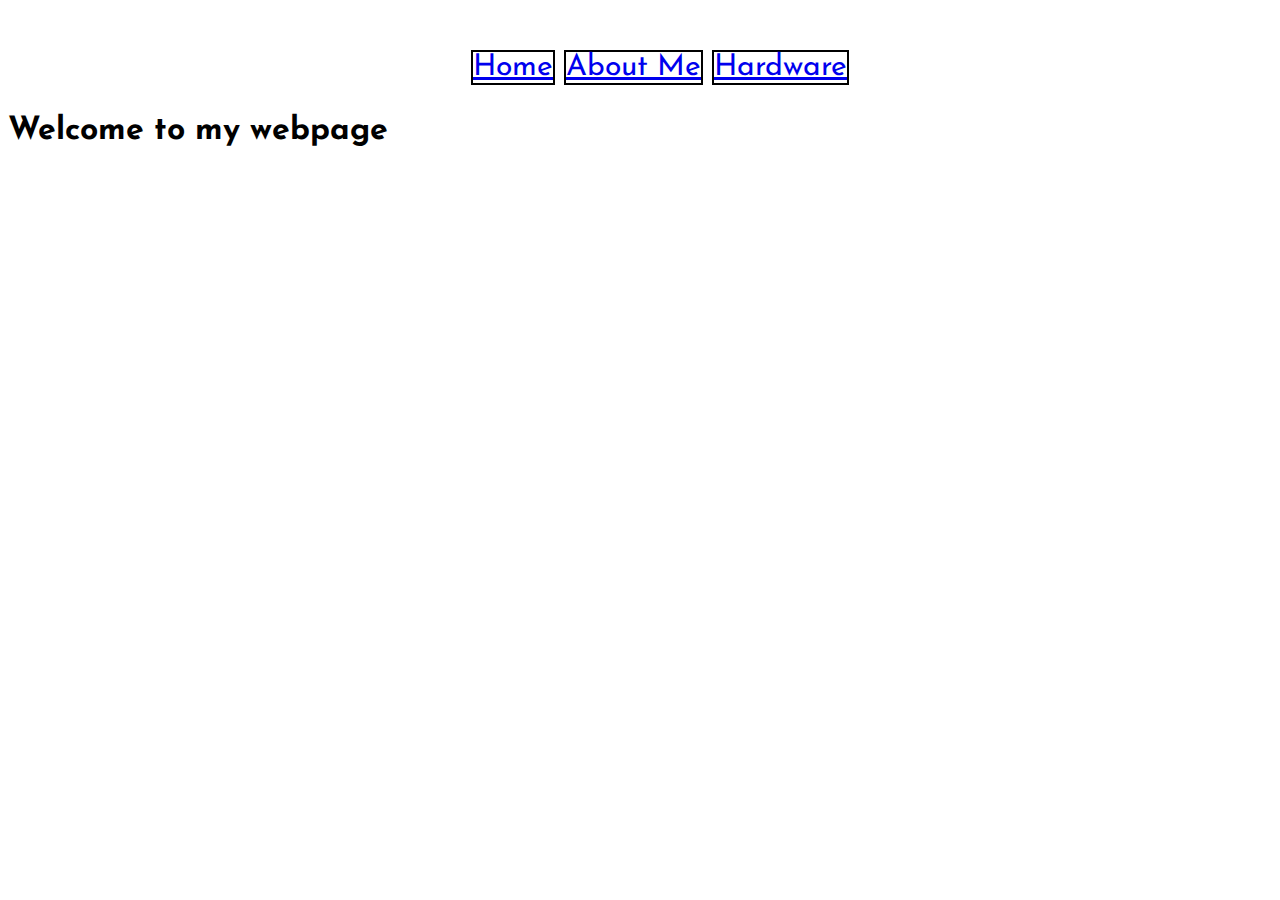
==== index.html @ 3804d0f2 "i don't rememebr the changes" ====
<!DOCTYPE html>
<html>
    <head>
        <link href='https://fonts.googleapis.com/css?family=Josefin+Sans' rel='stylesheet' type='text/css'>
        <link rel="stylesheet" href="navbar.css" type="text/css" />
        <link rel="stylesheet" href="homepagecss.css" type="text/css" />
       <style>
          body {font-family:'Josefin Sans', sans-serif;}
       </style>
        <title> </title>
    </head>
    <body class="body">
        <ul id="navbar">
             <li><a href="index.html">Home</a></li>
            <li><a href="aboutme.html">About Me</a></li>
            <li><a href="Hardware.html">Hardware</a></li>
        </ul>
        <h1 id="welcome">Welcome to my webpage</h1>
        
    </body>
</html>
---- navbar.css ----
#navbar{
    text-align:center;
     font-family: 'Josefin Sans', sans-serif;
    margin-top: 50px;
    font-size:30px;
}

#navbar li{
    display:inline-block;
    border:2px solid black;
}

#navbar a{
    
}
---- homepagecss.css ----
#welcome{margin:auto;

}
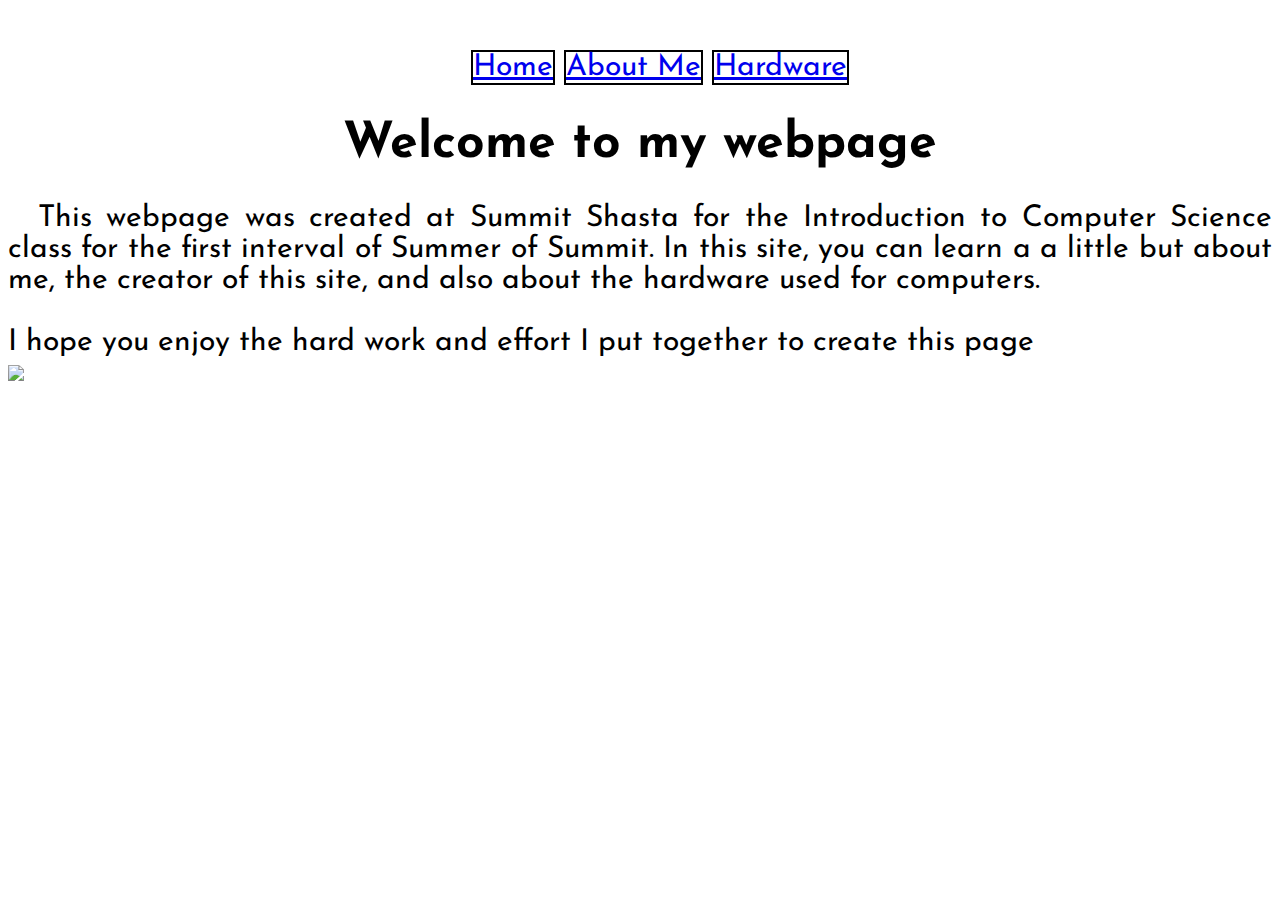
==== commit c1d785bc: "checking make sure everything is updated" ====
--- a/index.html
+++ b/index.html
@@ -16,6 +16,12 @@
             <li><a href="Hardware.html">Hardware</a></li>
         </ul>
         <h1 id="welcome">Welcome to my webpage</h1>
-        
+        <p>
+            This webpage was created at Summit Shasta for the Introduction to Computer Science class for the first interval of Summer of Summit. In this site, you can learn a a little but about me, the creator of this site, and also about the hardware used for computers.
+            <br><br>
+            I hope you enjoy the hard work and effort I put together to create this page
+           <br> <img id="pusheen" src="http://k45.kn3.net/taringa/1/4/2/6/5/0/92/jordisonmaggot/DAF.gif?2655"></img>
+            
+        </p>
     </body>
 </html>--- a/homepagecss.css
+++ b/homepagecss.css
@@ -1,3 +1,15 @@
-#welcome{margin:auto;
+#welcome{
+text-align:center;
+font-size:50px;
 
+}
+p{text-indent: 30px;
+font-size: 30px;
+text-align:justify;
+    
+}
+#pusheen
+
+body{background-color:rgb(153, 204, 255);
+    
 }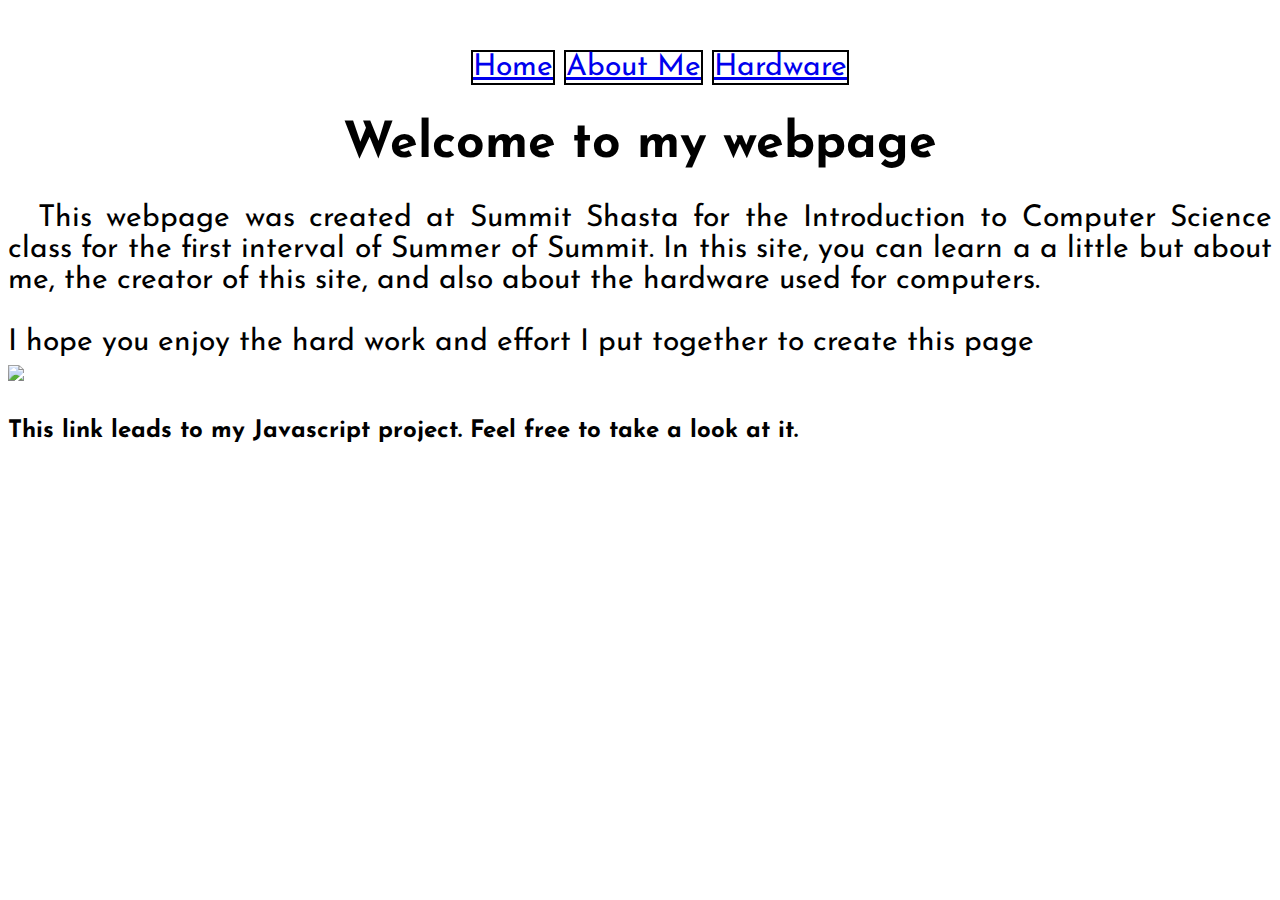
==== commit a1d7003d: "update to make sure everything is updated" ====
--- a/index.html
+++ b/index.html
@@ -23,5 +23,6 @@
            <br> <img id="pusheen" src="http://k45.kn3.net/taringa/1/4/2/6/5/0/92/jordisonmaggot/DAF.gif?2655"></img>
             
         </p>
+        <h2 id="JavascriptLink"> This link leads to my Javascript project. Feel free to take a look at it.  </h2>
     </body>
 </html>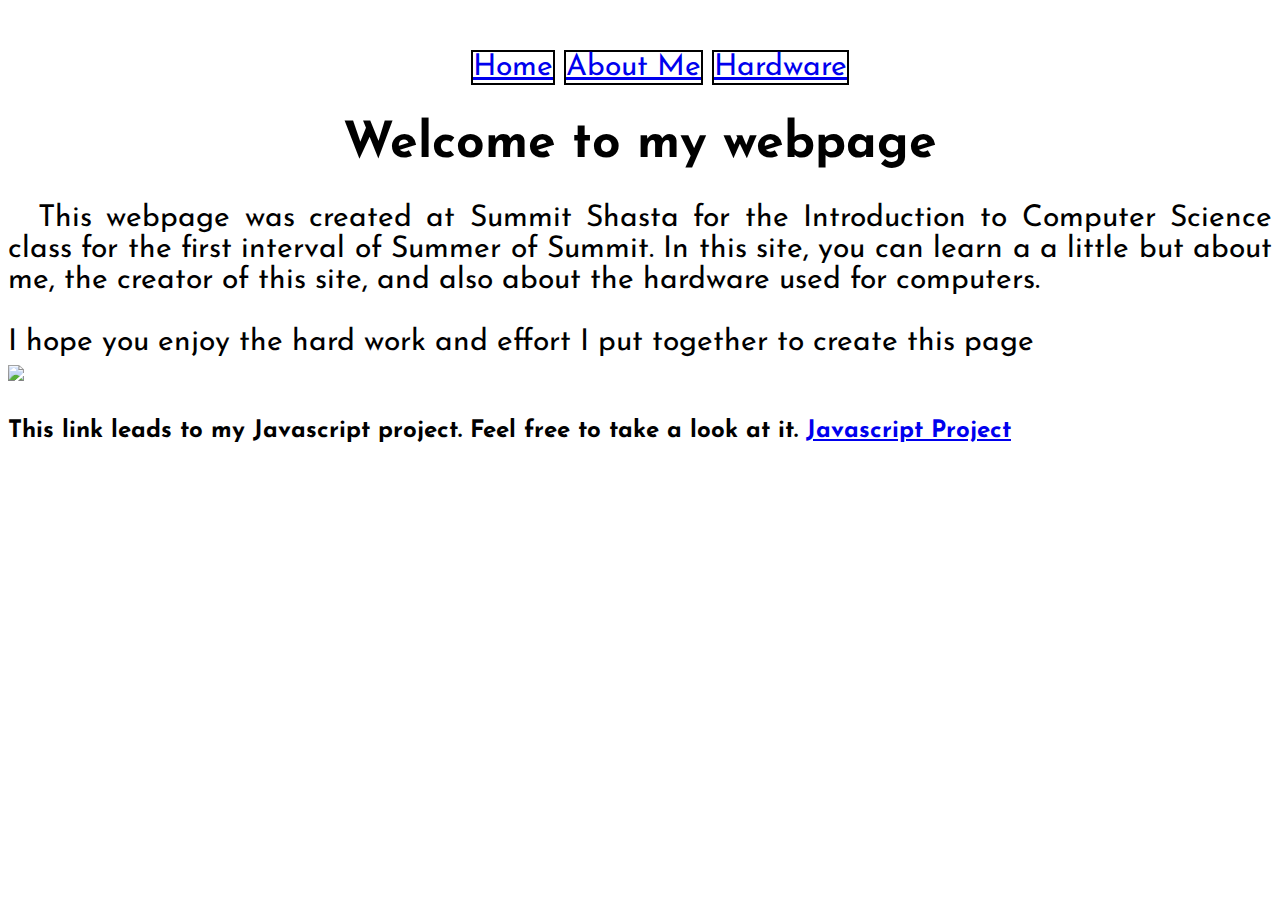
==== commit a85cf039: "Added links" ====
--- a/index.html
+++ b/index.html
@@ -23,6 +23,8 @@
            <br> <img id="pusheen" src="http://k45.kn3.net/taringa/1/4/2/6/5/0/92/jordisonmaggot/DAF.gif?2655"></img>
             
         </p>
-        <h2 id="JavascriptLink"> This link leads to my Javascript project. Feel free to take a look at it.  </h2>
+        <h2 id="JavascriptLink"> This link leads to my Javascript project. Feel free to take a look at it.
+        <a href="http://klee4017.github.io/Javascript-Project/index.html"> Javascript Project</a> </h2>
+    
     </body>
 </html>--- a/navbar.css
+++ b/navbar.css
@@ -10,6 +10,5 @@
     border:2px solid black;
 }
 
-#navbar a{
-    
-}+
+    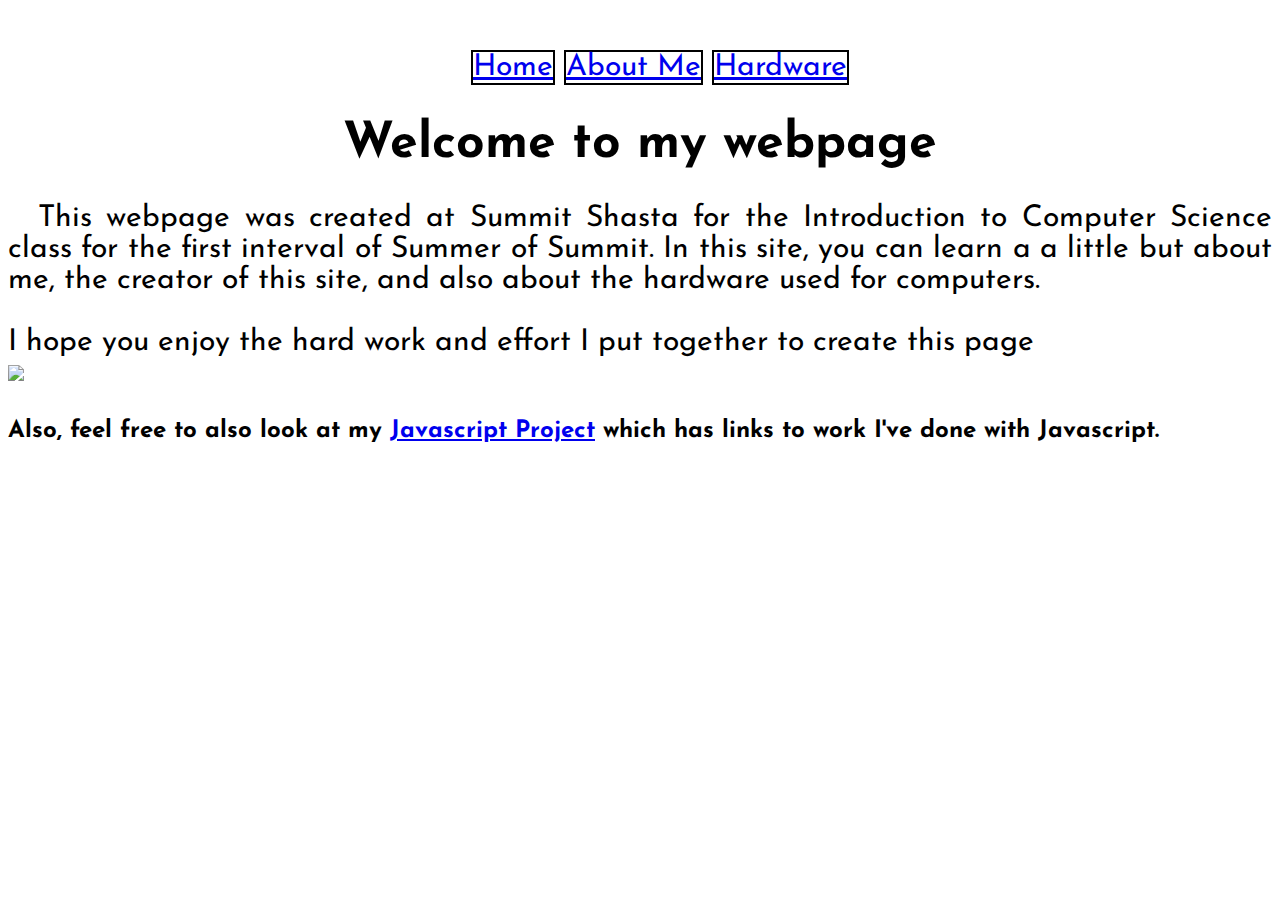
==== commit 4821654f: "edited content" ====
--- a/index.html
+++ b/index.html
@@ -23,8 +23,8 @@
            <br> <img id="pusheen" src="http://k45.kn3.net/taringa/1/4/2/6/5/0/92/jordisonmaggot/DAF.gif?2655"></img>
             
         </p>
-        <h2 id="JavascriptLink"> This link leads to my Javascript project. Feel free to take a look at it.
-        <a href="http://klee4017.github.io/Javascript-Project/index.html"> Javascript Project</a> </h2>
+        <h2 id="JavascriptLink"> Also, feel free to also look at my <a href="http://klee4017.github.io/Javascript-Project/index.html"> Javascript Project</a> which has links to work I've done with Javascript. 
+        </h2>
     
     </body>
 </html>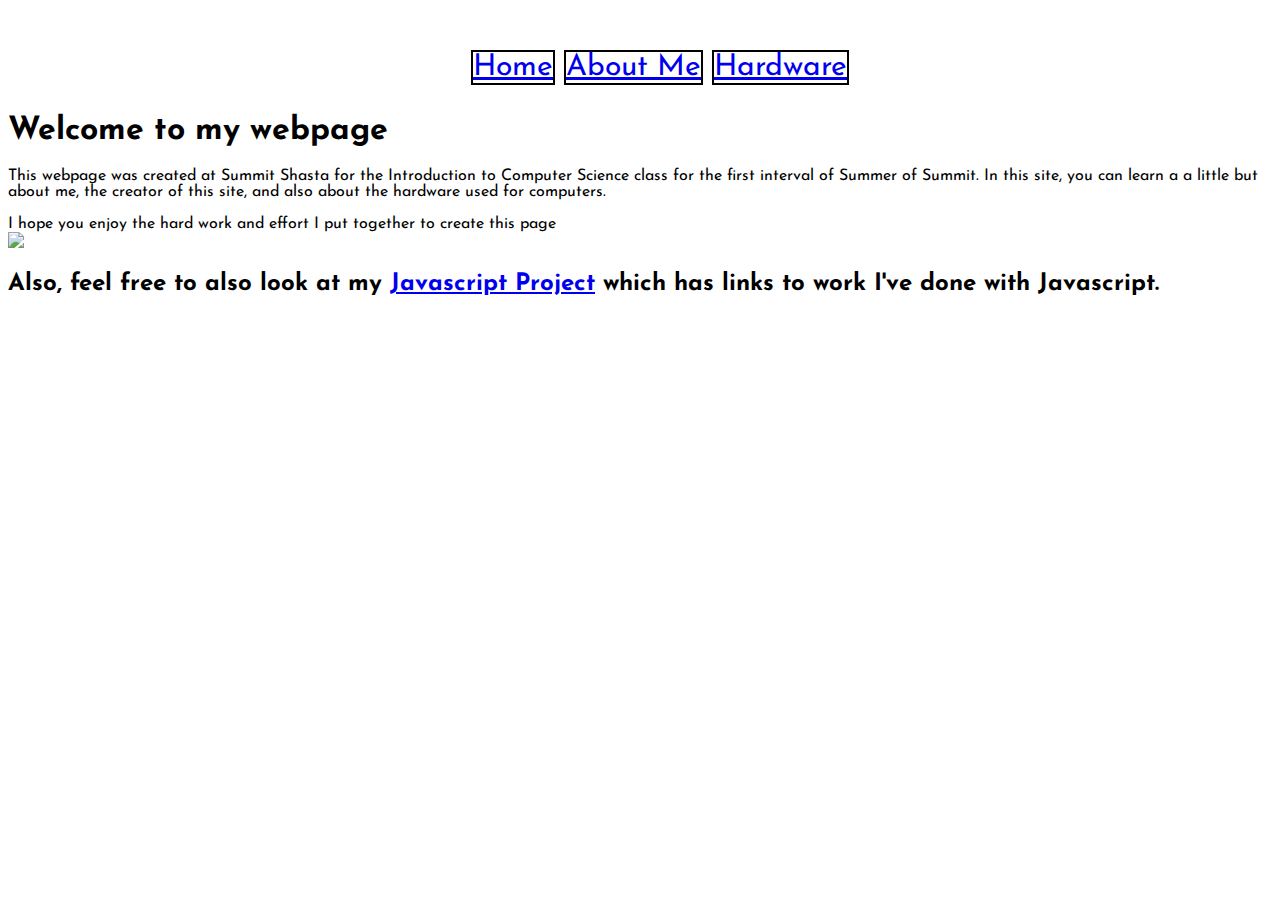
==== commit fac5ea89: "making sure everything is up to date" ====
--- a/index.html
+++ b/index.html
@@ -3,7 +3,7 @@
     <head>
         <link href='https://fonts.googleapis.com/css?family=Josefin+Sans' rel='stylesheet' type='text/css'>
         <link rel="stylesheet" href="navbar.css" type="text/css" />
-        <link rel="stylesheet" href="homepagecss.css" type="text/css" />
+        <link rel="stylesheet" href"homepage.css" type="text/css" />
        <style>
           body {font-family:'Josefin Sans', sans-serif;}
        </style>
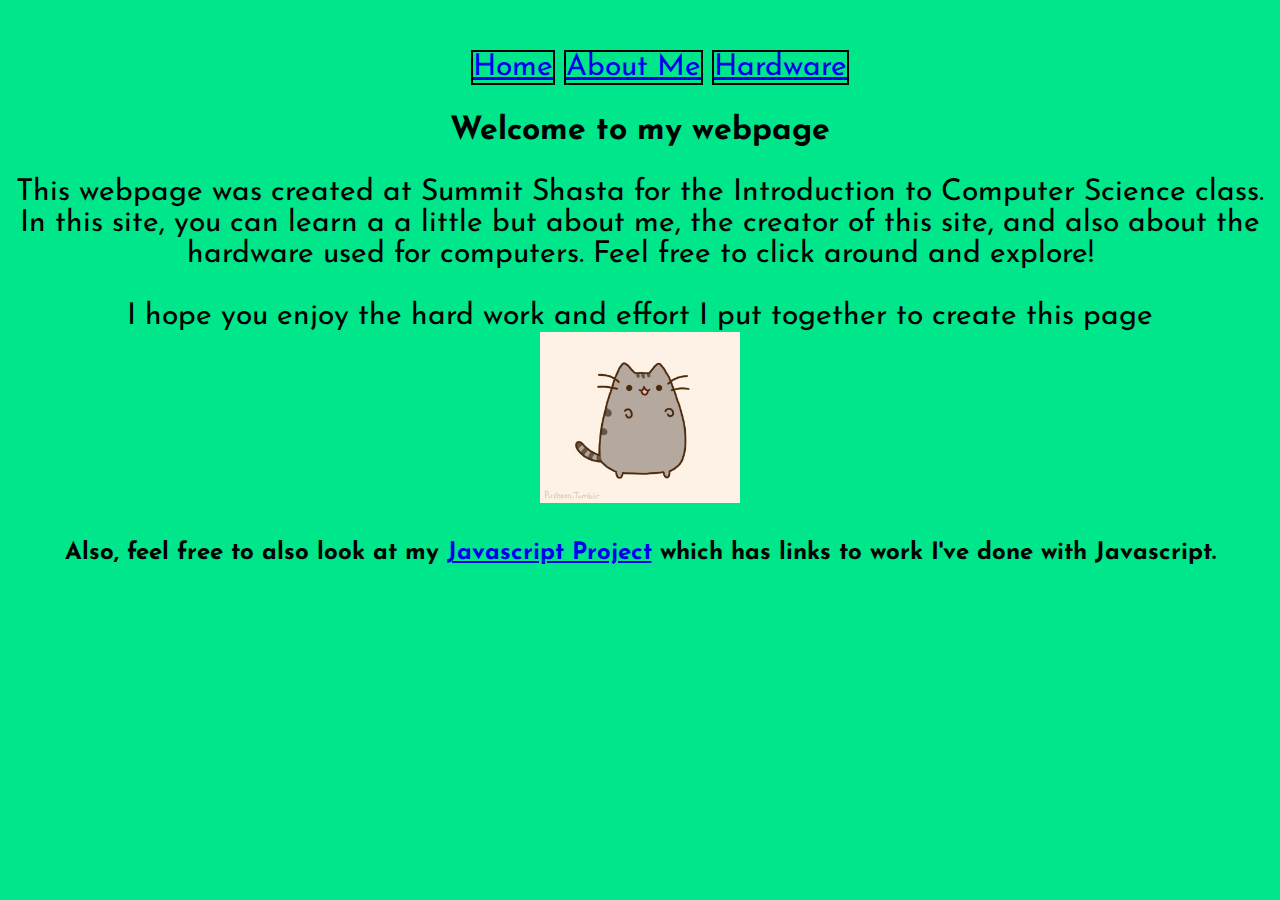
==== commit e3246fec: "styled homepage and cleaned up the look of the About me and hardware pages." ====
--- a/index.html
+++ b/index.html
@@ -2,14 +2,10 @@
 <html>
     <head>
         <link href='https://fonts.googleapis.com/css?family=Josefin+Sans' rel='stylesheet' type='text/css'>
-        <link rel="stylesheet" href="navbar.css" type="text/css" />
-        <link rel="stylesheet" href"homepage.css" type="text/css" />
-       <style>
-          body {font-family:'Josefin Sans', sans-serif;}
-       </style>
+        <link rel="stylesheet" href="home.css" type="text/css" />
         <title> </title>
     </head>
-    <body class="body">
+    <body>
         <ul id="navbar">
              <li><a href="index.html">Home</a></li>
             <li><a href="aboutme.html">About Me</a></li>
@@ -17,11 +13,10 @@
         </ul>
         <h1 id="welcome">Welcome to my webpage</h1>
         <p>
-            This webpage was created at Summit Shasta for the Introduction to Computer Science class for the first interval of Summer of Summit. In this site, you can learn a a little but about me, the creator of this site, and also about the hardware used for computers.
+            This webpage was created at Summit Shasta for the Introduction to Computer Science class. In this site, you can learn a a little but about me, the creator of this site, and also about the hardware used for computers. Feel free to click around and explore!
             <br><br>
             I hope you enjoy the hard work and effort I put together to create this page
-           <br> <img id="pusheen" src="http://k45.kn3.net/taringa/1/4/2/6/5/0/92/jordisonmaggot/DAF.gif?2655"></img>
-            
+           <br> <img id="pusheen" src="pictures/pusheen.gif" width="200px"></img>
         </p>
         <h2 id="JavascriptLink"> Also, feel free to also look at my <a href="http://klee4017.github.io/Javascript-Project/index.html"> Javascript Project</a> which has links to work I've done with Javascript. 
         </h2>
--- a/home.css
+++ b/home.css
@@ -0,0 +1,30 @@
+p{font-size: 30px;
+text-align:center;
+    
+}
+body{
+background-color:#00e68a;
+font-family:'Josefin Sans', sans-serif;
+}
+
+
+#navbar{
+    text-align:center;
+     font-family: 'Josefin Sans', sans-serif;
+    margin-top: 50px;
+    font-size:30px;
+    color:black;
+}
+#navbar li{
+    display:inline-block;
+    border:2px solid black;
+    background-color:#00e68a;
+}
+a:visited{
+    color:black ;
+}
+h2{text-align:center;
+}
+h1{text-align:center;
+    
+}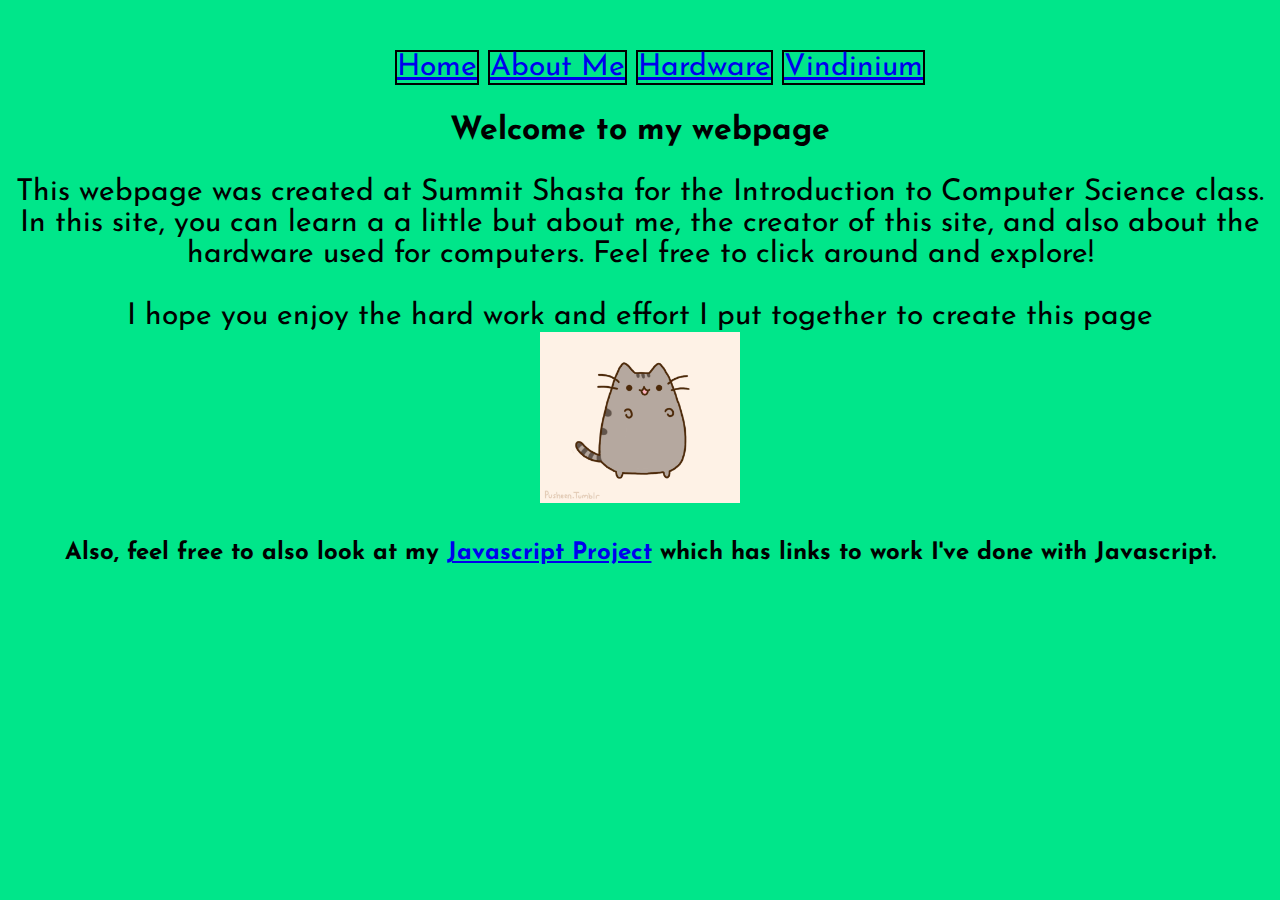
==== commit 3a3a34c6: "added vindinium page and styled so it is presentable but not finalized" ====
--- a/index.html
+++ b/index.html
@@ -10,6 +10,7 @@
              <li><a href="index.html">Home</a></li>
             <li><a href="aboutme.html">About Me</a></li>
             <li><a href="Hardware.html">Hardware</a></li>
+            <li><a href="vindinium.html">Vindinium</a></li>
         </ul>
         <h1 id="welcome">Welcome to my webpage</h1>
         <p>
